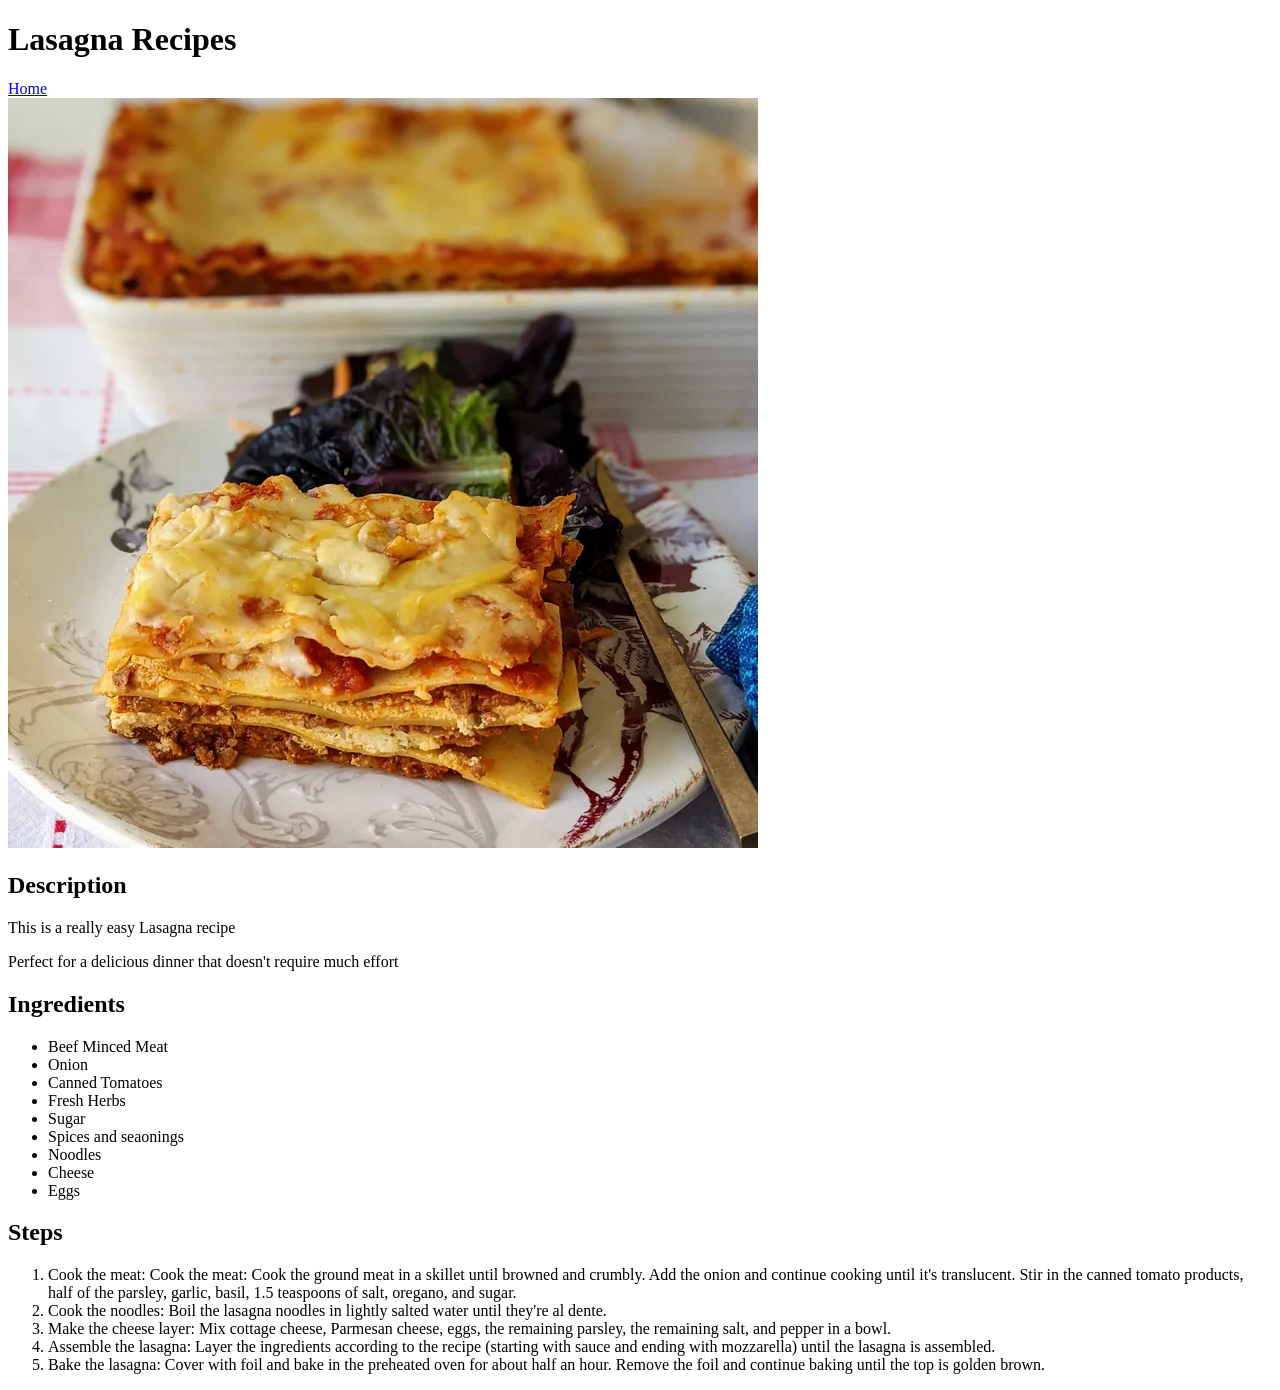
==== recipes/lasagna.html @ d70df73e "Added the index and recipes" ====
<!DOCTYPE html>
<html lang="en">
<head>
    <meta charset="UTF-8">
    <meta name="viewport" content="width=device-width, initial-scale=1.0">
    <title>Lasagna Recipe</title>
</head>
<body>
    <h1>Lasagna Recipes</h1>
    <a href="../index.html">Home</a>
    <br>
    <img src="../images/19344_homemade-lasagna_Rita2-1x1-1-b4f53c3ba2f4475c97665908a6fd1783.webp" alt="Lasagna Image">
    
    <h2>Description</h2>
    <p>This is a really easy Lasagna recipe</p>
    <p>Perfect for a delicious dinner that doesn't require much effort</p>
    
    <h2>Ingredients</h2>
    <ul>
        <li>Beef Minced Meat</li>
        <li>Onion</li>
        <li>Canned Tomatoes</li>
        <li>Fresh Herbs</li>
        <li>Sugar</li>
        <li>Spices and seaonings</li>
        <li>Noodles</li>
        <li>Cheese</li>
        <li>Eggs</li>
    </ul>

    <h2>Steps</h2>
    <ol>
        <li>Cook the meat:
            Cook the meat: Cook the ground meat in a skillet until browned and crumbly. 
            Add the onion and continue cooking until it's translucent. Stir in the canned tomato products, 
            half of the parsley, garlic, basil, 1.5 teaspoons of salt, oregano, and sugar.
        </li>
        <li>Cook the noodles: 
            Boil the lasagna noodles in lightly salted water until they're al dente.
        </li>
        <li>Make the cheese layer: 
            Mix cottage cheese, Parmesan cheese, eggs, the remaining parsley, 
            the remaining salt, and pepper in a bowl.
        </li>
        <li> Assemble the lasagna: 
            Layer the ingredients according to the recipe
            (starting with sauce and ending with mozzarella) 
            until the lasagna is assembled.
        </li>
        <li> Bake the lasagna: 
            Cover with foil and bake in the preheated oven for about half an hour. 
            Remove the foil and continue baking until the top is golden brown.
        </li>
    </ol>
</body>
</html>
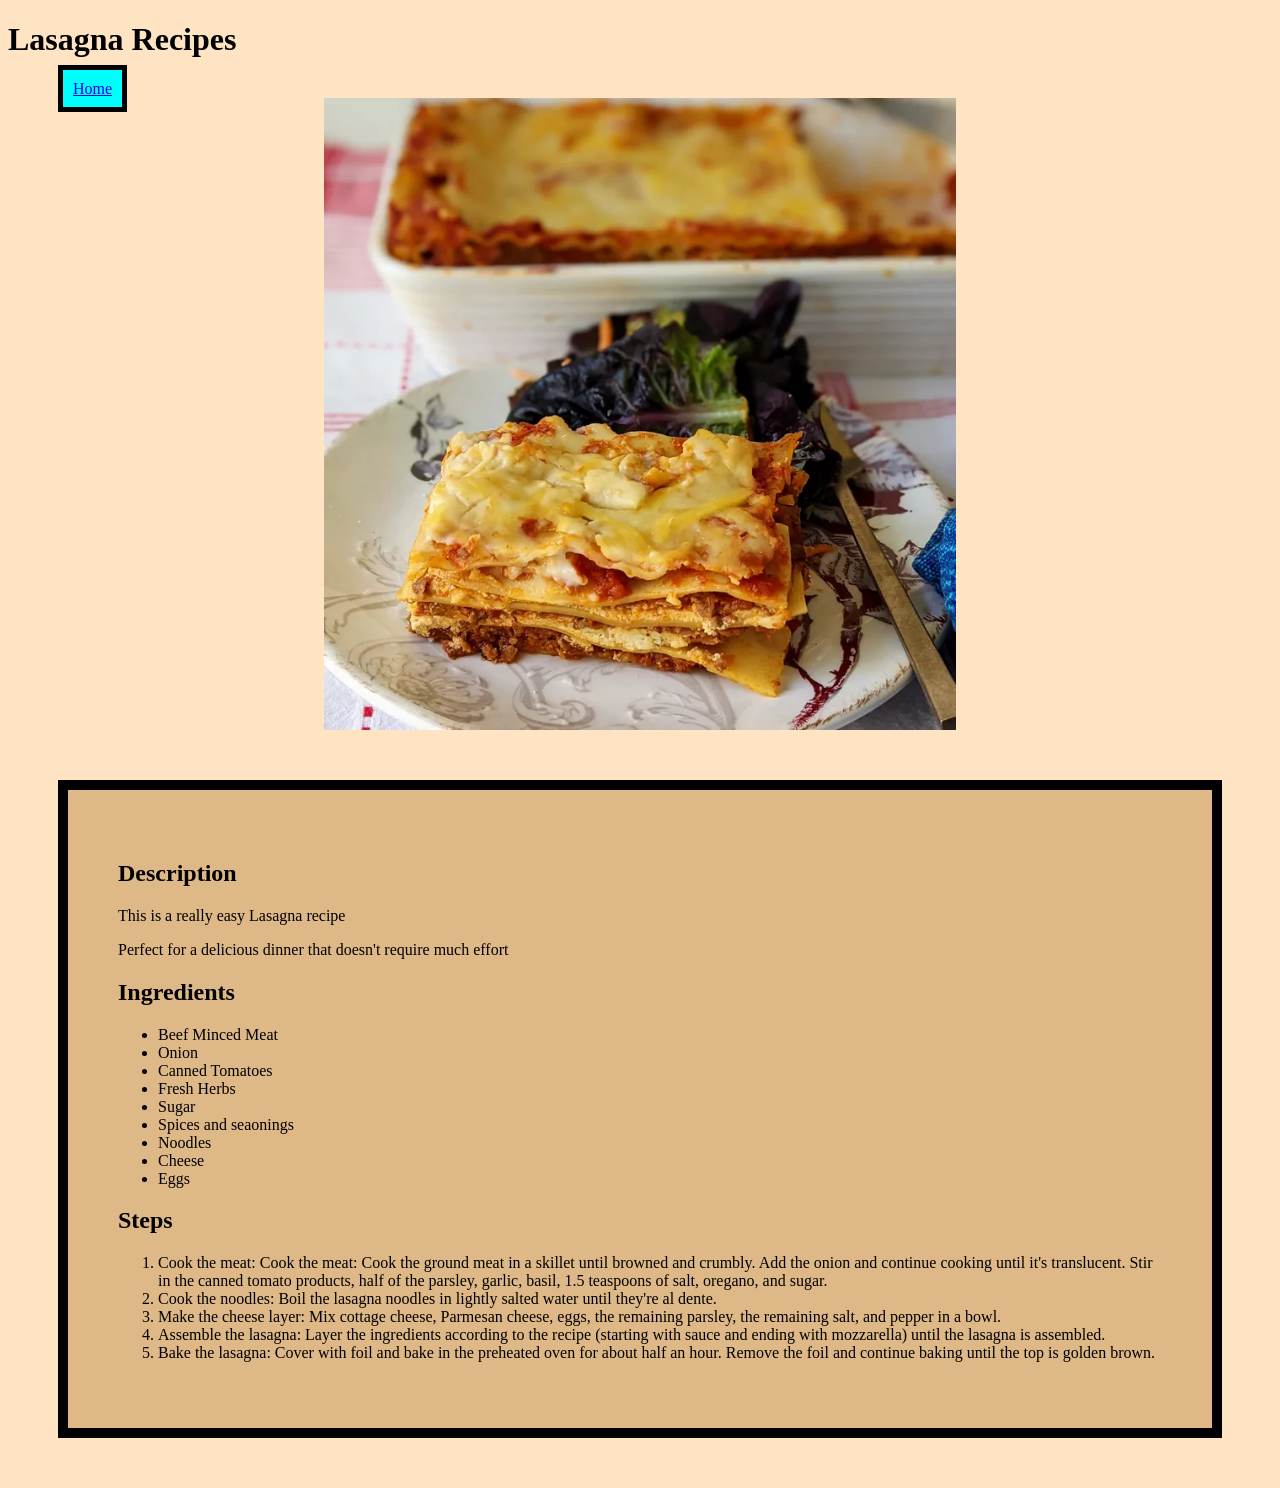
==== commit a339a95c: "Added styles (so ugly)" ====
--- a/recipes/lasagna.html
+++ b/recipes/lasagna.html
@@ -4,53 +4,55 @@
     <meta charset="UTF-8">
     <meta name="viewport" content="width=device-width, initial-scale=1.0">
     <title>Lasagna Recipe</title>
+    <link rel = "stylesheet" href="../styles/myStyles.css">
 </head>
 <body>
     <h1>Lasagna Recipes</h1>
-    <a href="../index.html">Home</a>
+    <a class = "back-homepage" href="../index.html">Home</a>
     <br>
-    <img src="../images/19344_homemade-lasagna_Rita2-1x1-1-b4f53c3ba2f4475c97665908a6fd1783.webp" alt="Lasagna Image">
+    <img class = "recipe-image" src="../images/19344_homemade-lasagna_Rita2-1x1-1-b4f53c3ba2f4475c97665908a6fd1783.webp" alt="Lasagna Image">
+    <div class = "recipe-description">
+        <h2>Description</h2>
+        <p>This is a really easy Lasagna recipe</p>
+        <p>Perfect for a delicious dinner that doesn't require much effort</p>
     
-    <h2>Description</h2>
-    <p>This is a really easy Lasagna recipe</p>
-    <p>Perfect for a delicious dinner that doesn't require much effort</p>
-    
-    <h2>Ingredients</h2>
-    <ul>
-        <li>Beef Minced Meat</li>
-        <li>Onion</li>
-        <li>Canned Tomatoes</li>
-        <li>Fresh Herbs</li>
-        <li>Sugar</li>
-        <li>Spices and seaonings</li>
-        <li>Noodles</li>
-        <li>Cheese</li>
-        <li>Eggs</li>
-    </ul>
+        <h2>Ingredients</h2>
+        <ul>
+            <li>Beef Minced Meat</li>
+            <li>Onion</li>
+            <li>Canned Tomatoes</li>
+            <li>Fresh Herbs</li>
+            <li>Sugar</li>
+            <li>Spices and seaonings</li>
+            <li>Noodles</li>
+            <li>Cheese</li>
+            <li>Eggs</li>
+        </ul>
 
-    <h2>Steps</h2>
-    <ol>
-        <li>Cook the meat:
-            Cook the meat: Cook the ground meat in a skillet until browned and crumbly. 
-            Add the onion and continue cooking until it's translucent. Stir in the canned tomato products, 
-            half of the parsley, garlic, basil, 1.5 teaspoons of salt, oregano, and sugar.
-        </li>
-        <li>Cook the noodles: 
-            Boil the lasagna noodles in lightly salted water until they're al dente.
-        </li>
-        <li>Make the cheese layer: 
-            Mix cottage cheese, Parmesan cheese, eggs, the remaining parsley, 
-            the remaining salt, and pepper in a bowl.
-        </li>
-        <li> Assemble the lasagna: 
-            Layer the ingredients according to the recipe
-            (starting with sauce and ending with mozzarella) 
-            until the lasagna is assembled.
-        </li>
-        <li> Bake the lasagna: 
-            Cover with foil and bake in the preheated oven for about half an hour. 
-            Remove the foil and continue baking until the top is golden brown.
-        </li>
-    </ol>
+        <h2>Steps</h2>
+        <ol>
+            <li>Cook the meat:
+                Cook the meat: Cook the ground meat in a skillet until browned and crumbly. 
+                Add the onion and continue cooking until it's translucent. Stir in the canned tomato products, 
+                half of the parsley, garlic, basil, 1.5 teaspoons of salt, oregano, and sugar.
+            </li>
+            <li>Cook the noodles: 
+                Boil the lasagna noodles in lightly salted water until they're al dente.
+            </li>
+            <li>Make the cheese layer: 
+                Mix cottage cheese, Parmesan cheese, eggs, the remaining parsley, 
+                the remaining salt, and pepper in a bowl.
+            </li>
+            <li> Assemble the lasagna: 
+                Layer the ingredients according to the recipe
+                (starting with sauce and ending with mozzarella) 
+                until the lasagna is assembled.
+            </li>
+            <li> Bake the lasagna: 
+                Cover with foil and bake in the preheated oven for about half an hour. 
+                Remove the foil and continue baking until the top is golden brown.
+            </li>
+        </ol>
+    </div>
 </body>
 </html>
--- a/styles/myStyles.css
+++ b/styles/myStyles.css
@@ -0,0 +1,53 @@
+.recipes-list {
+    align-content: center;
+    background-color: rgb(255, 143, 143);
+    height: 500px;
+    width: 400px;
+    padding: 50px;
+    border: 15px solid;
+    border-color: red;
+    margin: auto;
+}
+
+.lasagna-recipe,
+.pizza-recipe {
+    text-align: center;
+    width: 300px;
+    height: 50px;
+    background-color: rgb(255, 176, 59);
+    padding-top: 40px;
+    border: 5px solid;
+    margin: 10px;
+}
+
+.header-odin {
+    text-align: center;
+    color: rgb(216, 78, 78);
+}
+
+body {
+    background-color: bisque;
+}
+
+.recipe-image {
+    display: block;
+    margin: auto;
+    width: 50%;
+}
+
+.back-homepage {
+    margin-left: 50px;
+}
+
+.recipe-description {
+    padding: 50px;
+    margin: 50px;
+    background-color: burlywood;
+    border: 10px solid;
+}
+
+.back-homepage {
+    background-color: aqua;
+    padding: 10px;
+    border: 5px black solid;
+}
